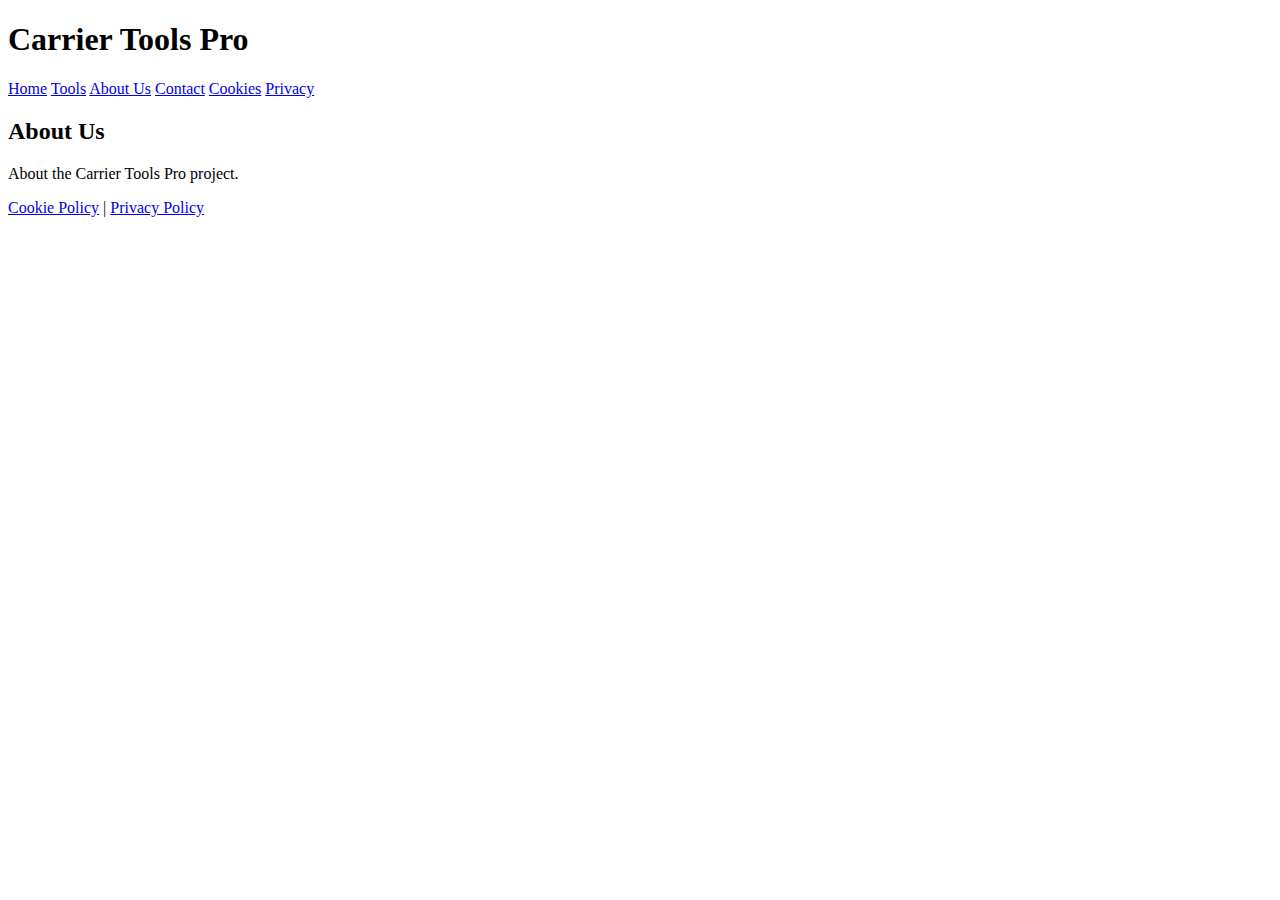
==== about.html @ 74eee9c6 "Add files via upload" ====
<!DOCTYPE html>
<html lang="en">
<head>
  <meta charset="UTF-8">
  <meta name="viewport" content="width=device-width, initial-scale=1.0">
  <title>Carrier Tools Pro - About Us</title>
  <link rel="stylesheet" href="style.css">
</head>
<body>
  <header>
    <h1>Carrier Tools Pro</h1>
    <nav>
      <a href="index.html">Home</a>
      <a href="tools.html">Tools</a>
      <a href="about.html">About Us</a>
      <a href="contact.html">Contact</a>
      <a href="cookie-policy.html">Cookies</a>
      <a href="privacy-policy.html">Privacy</a>
    </nav>
  </header>
  <section>
    <h2>About Us</h2>
    <p>About the Carrier Tools Pro project.</p>
  </section>
  <footer>
    <a href="cookie-policy.html">Cookie Policy</a> |
    <a href="privacy-policy.html">Privacy Policy</a>
  </footer>
</body>
</html>
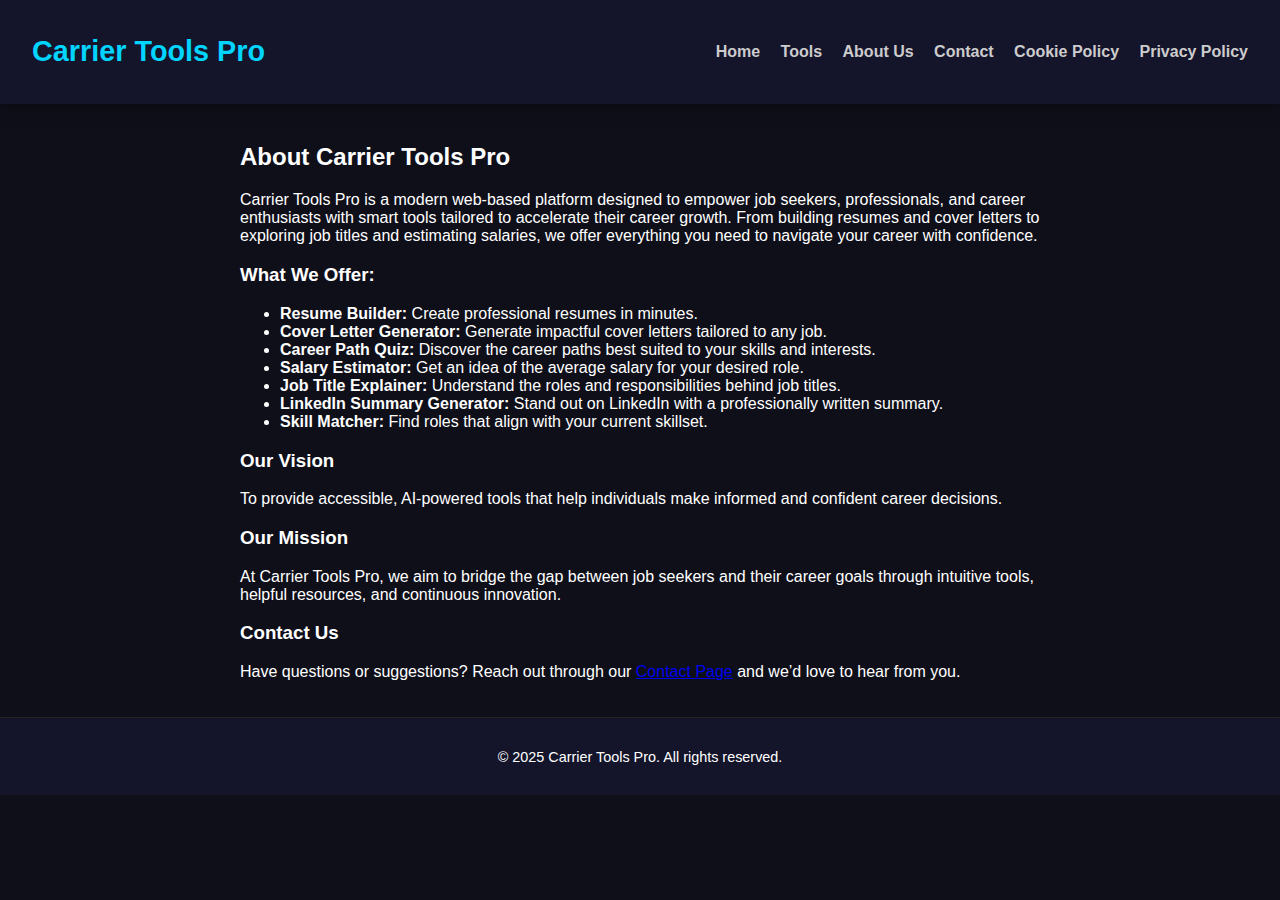
==== commit 9b5b353f: "about.html" ====
--- a/about.html
+++ b/about.html
@@ -1,10 +1,10 @@
 <!DOCTYPE html>
 <html lang="en">
 <head>
-  <meta charset="UTF-8">
-  <meta name="viewport" content="width=device-width, initial-scale=1.0">
-  <title>Carrier Tools Pro - About Us</title>
-  <link rel="stylesheet" href="style.css">
+  <meta charset="UTF-8" />
+  <meta name="viewport" content="width=device-width, initial-scale=1.0" />
+  <title>About Us - Carrier Tools Pro</title>
+  <link rel="stylesheet" href="style.css" />
 </head>
 <body>
   <header>
@@ -14,17 +14,46 @@
       <a href="tools.html">Tools</a>
       <a href="about.html">About Us</a>
       <a href="contact.html">Contact</a>
-      <a href="cookie-policy.html">Cookies</a>
-      <a href="privacy-policy.html">Privacy</a>
+      <a href="cookie-policy.html">Cookie Policy</a>
+      <a href="privacy-policy.html">Privacy Policy</a>
     </nav>
   </header>
-  <section>
-    <h2>About Us</h2>
-    <p>About the Carrier Tools Pro project.</p>
-  </section>
+
+  <main style="padding: 20px; max-width: 800px; margin: auto;">
+    <h2>About Carrier Tools Pro</h2>
+    <p>
+      Carrier Tools Pro is a modern web-based platform designed to empower job seekers, professionals, and career enthusiasts with smart tools tailored to accelerate their career growth. From building resumes and cover letters to exploring job titles and estimating salaries, we offer everything you need to navigate your career with confidence.
+    </p>
+
+    <h3>What We Offer:</h3>
+    <ul>
+      <li><strong>Resume Builder:</strong> Create professional resumes in minutes.</li>
+      <li><strong>Cover Letter Generator:</strong> Generate impactful cover letters tailored to any job.</li>
+      <li><strong>Career Path Quiz:</strong> Discover the career paths best suited to your skills and interests.</li>
+      <li><strong>Salary Estimator:</strong> Get an idea of the average salary for your desired role.</li>
+      <li><strong>Job Title Explainer:</strong> Understand the roles and responsibilities behind job titles.</li>
+      <li><strong>LinkedIn Summary Generator:</strong> Stand out on LinkedIn with a professionally written summary.</li>
+      <li><strong>Skill Matcher:</strong> Find roles that align with your current skillset.</li>
+    </ul>
+
+    <h3>Our Vision</h3>
+    <p>
+      To provide accessible, AI-powered tools that help individuals make informed and confident career decisions.
+    </p>
+
+    <h3>Our Mission</h3>
+    <p>
+      At Carrier Tools Pro, we aim to bridge the gap between job seekers and their career goals through intuitive tools, helpful resources, and continuous innovation.
+    </p>
+
+    <h3>Contact Us</h3>
+    <p>
+      Have questions or suggestions? Reach out through our <a href="contact.html">Contact Page</a> and we’d love to hear from you.
+    </p>
+  </main>
+
   <footer>
-    <a href="cookie-policy.html">Cookie Policy</a> |
-    <a href="privacy-policy.html">Privacy Policy</a>
+    <p style="text-align: center;">&copy; 2025 Carrier Tools Pro. All rights reserved.</p>
   </footer>
 </body>
-</html>+</html>
--- a/style.css
+++ b/style.css
@@ -0,0 +1,78 @@
+
+body {
+  margin: 0;
+  font-family: 'Segoe UI', Tahoma, Geneva, Verdana, sans-serif;
+  background-color: #0f0f1a;
+  color: #fff;
+}
+
+header {
+  background-color: #14142b;
+  padding: 1rem 2rem;
+  display: flex;
+  justify-content: space-between;
+  align-items: center;
+  box-shadow: 0 0 15px rgba(0,0,0,0.5);
+}
+
+header h1 {
+  color: #00d4ff;
+  font-size: 1.8rem;
+}
+
+nav a {
+  color: #ccc;
+  margin-left: 1rem;
+  text-decoration: none;
+  font-weight: bold;
+  transition: color 0.3s;
+}
+
+nav a:hover, nav a.active {
+  color: #00d4ff;
+}
+
+section {
+  max-width: 1000px;
+  margin: 2rem auto;
+  padding: 1rem;
+}
+
+.tool-cards, .tools-wrapper {
+  display: grid;
+  grid-template-columns: repeat(auto-fit, minmax(250px, 1fr));
+  gap: 1.5rem;
+}
+
+.card, .tool-card {
+  background: linear-gradient(145deg, #1e1e2f, #23233b);
+  padding: 2rem;
+  text-align: center;
+  border-radius: 1.25rem;
+  box-shadow: 0 10px 30px rgba(0,0,0,0.3);
+  transition: 0.3s;
+}
+
+.card a, .tool-card a {
+  text-decoration: none;
+  color: #00d4ff;
+  font-weight: bold;
+}
+
+.card:hover, .tool-card:hover {
+  transform: translateY(-5px);
+}
+
+footer {
+  text-align: center;
+  padding: 1rem;
+  background-color: #14142b;
+  font-size: 0.9rem;
+  border-top: 1px solid #222;
+}
+
+footer a {
+  color: #00d4ff;
+  margin: 0 0.5rem;
+  text-decoration: none;
+}
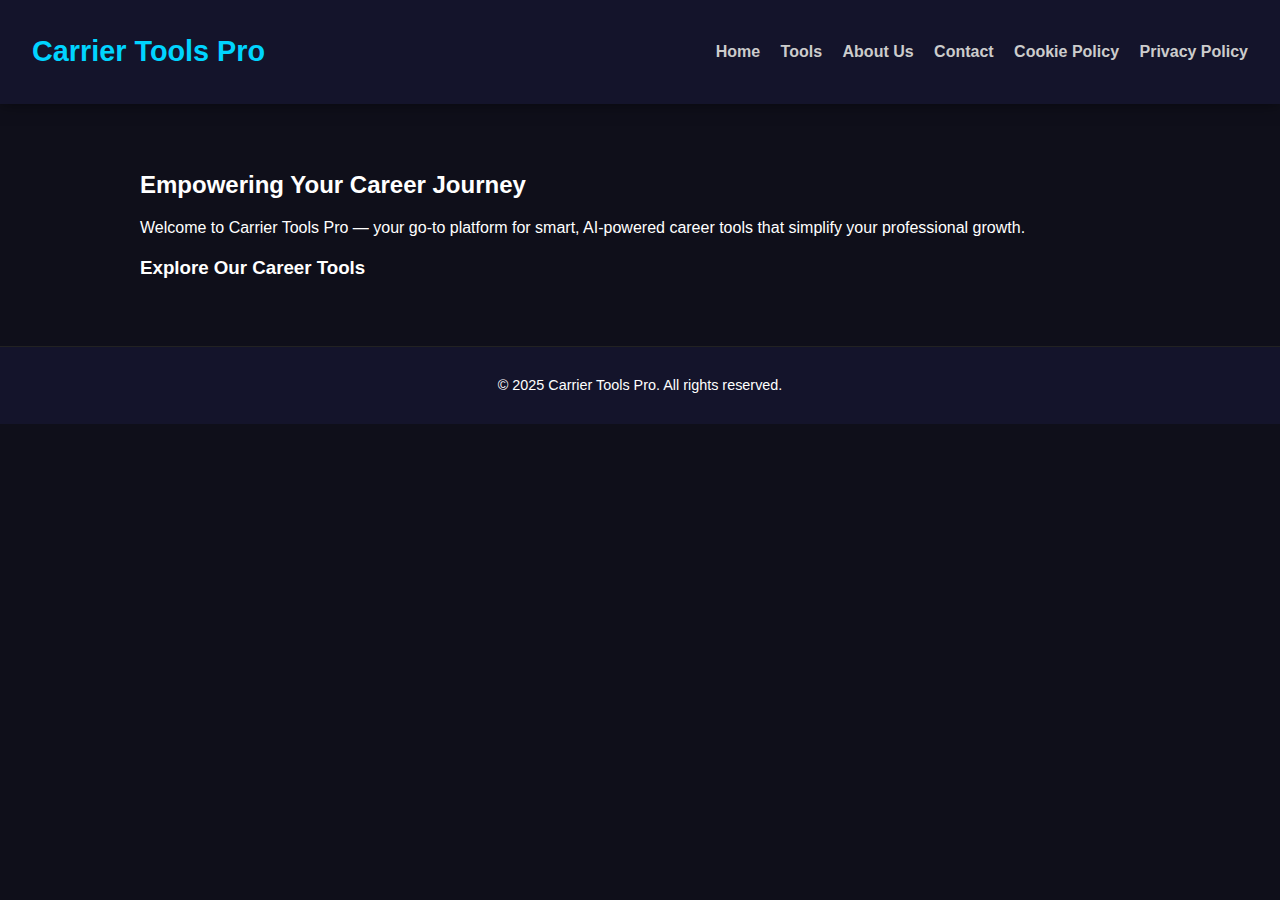
==== commit eda925f2: "Update about.html" ====
--- a/about.html
+++ b/about.html
@@ -3,8 +3,14 @@
 <head>
   <meta charset="UTF-8" />
   <meta name="viewport" content="width=device-width, initial-scale=1.0" />
-  <title>About Us - Carrier Tools Pro</title>
+  <meta name="description" content="Carrier Tools Pro provides 7 essential career tools including Resume Builder, Cover Letter Generator, Career Path Quiz, and more to boost your professional growth." />
+  <meta name="keywords" content="career tools, resume builder, cover letter generator, career quiz, salary estimator, LinkedIn summary, job title explainer, skill matcher" />
+  <meta name="author" content="Carrier Tools Pro" />
+  <title>Carrier Tools Pro - Career Tools for Job Seekers</title>
   <link rel="stylesheet" href="style.css" />
+
+  <!-- Adsterra Global Script -->
+  <script async="async" data-cfasync="false" src="//pl22626020.highrevenuegate.com/4f7f64a7f8993f412bd9d814b7e86d91/invoke.js"></script>
 </head>
 <body>
   <header>
@@ -19,41 +25,65 @@
     </nav>
   </header>
 
-  <main style="padding: 20px; max-width: 800px; margin: auto;">
-    <h2>About Carrier Tools Pro</h2>
-    <p>
-      Carrier Tools Pro is a modern web-based platform designed to empower job seekers, professionals, and career enthusiasts with smart tools tailored to accelerate their career growth. From building resumes and cover letters to exploring job titles and estimating salaries, we offer everything you need to navigate your career with confidence.
-    </p>
+  <!-- Top Banner Ad -->
+  <div id="ad-top-banner" style="text-align:center; margin: 10px 0;">
+    <script type="text/javascript">
+      atOptions = {
+        'key' : '4f7f64a7f8993f412bd9d814b7e86d91',
+        'format' : 'banner',
+        'height' : 90,
+        'width' : 728,
+        'params' : {}
+      };
+      document.write('<script type="text/javascript" src="//pl22626020.highrevenuegate.com/4f7f64a7f8993f412bd9d814b7e86d91/invoke.js"><\/script>');
+    </script>
+  </div>
 
-    <h3>What We Offer:</h3>
-    <ul>
-      <li><strong>Resume Builder:</strong> Create professional resumes in minutes.</li>
-      <li><strong>Cover Letter Generator:</strong> Generate impactful cover letters tailored to any job.</li>
-      <li><strong>Career Path Quiz:</strong> Discover the career paths best suited to your skills and interests.</li>
-      <li><strong>Salary Estimator:</strong> Get an idea of the average salary for your desired role.</li>
-      <li><strong>Job Title Explainer:</strong> Understand the roles and responsibilities behind job titles.</li>
-      <li><strong>LinkedIn Summary Generator:</strong> Stand out on LinkedIn with a professionally written summary.</li>
-      <li><strong>Skill Matcher:</strong> Find roles that align with your current skillset.</li>
-    </ul>
+  <section class="container">
+    <div class="intro">
+      <h2>Empowering Your Career Journey</h2>
+      <p>Welcome to Carrier Tools Pro — your go-to platform for smart, AI-powered career tools that simplify your professional growth.</p>
+    </div>
 
-    <h3>Our Vision</h3>
-    <p>
-      To provide accessible, AI-powered tools that help individuals make informed and confident career decisions.
-    </p>
+    <!-- Mid-Content Banner Ad -->
+    <div id="ad-mid-banner" style="text-align:center; margin: 20px 0;">
+      <script type="text/javascript">
+        atOptions = {
+          'key' : '4f7f64a7f8993f412bd9d814b7e86d91',
+          'format' : 'banner',
+          'height' : 250,
+          'width' : 300,
+          'params' : {}
+        };
+        document.write('<script type="text/javascript" src="//pl22626020.highrevenuegate.com/4f7f64a7f8993f412bd9d814b7e86d91/invoke.js"><\/script>');
+      </script>
+    </div>
 
-    <h3>Our Mission</h3>
-    <p>
-      At Carrier Tools Pro, we aim to bridge the gap between job seekers and their career goals through intuitive tools, helpful resources, and continuous innovation.
-    </p>
+    <div class="tool-overview">
+      <h3>Explore Our Career Tools</h3>
+      <div class="cards">
+        <!-- Tool cards here (same as your original content) -->
+        <!-- ... -->
+      </div>
+    </div>
+  </section>
 
-    <h3>Contact Us</h3>
-    <p>
-      Have questions or suggestions? Reach out through our <a href="contact.html">Contact Page</a> and we’d love to hear from you.
-    </p>
-  </main>
+  <!-- Bottom Banner Ad -->
+  <div id="ad-bottom-banner" style="text-align:center; margin: 20px 0;">
+    <script type="text/javascript">
+      atOptions = {
+        'key' : '4f7f64a7f8993f412bd9d814b7e86d91',
+        'format' : 'banner',
+        'height' : 90,
+        'width' : 728,
+        'params' : {}
+      };
+      document.write('<script type="text/javascript" src="//pl22626020.highrevenuegate.com/4f7f64a7f8993f412bd9d814b7e86d91/invoke.js"><\/script>');
+    </script>
+  </div>
 
   <footer>
-    <p style="text-align: center;">&copy; 2025 Carrier Tools Pro. All rights reserved.</p>
+    <p>&copy; 2025 Carrier Tools Pro. All rights reserved.</p>
   </footer>
 </body>
 </html>
